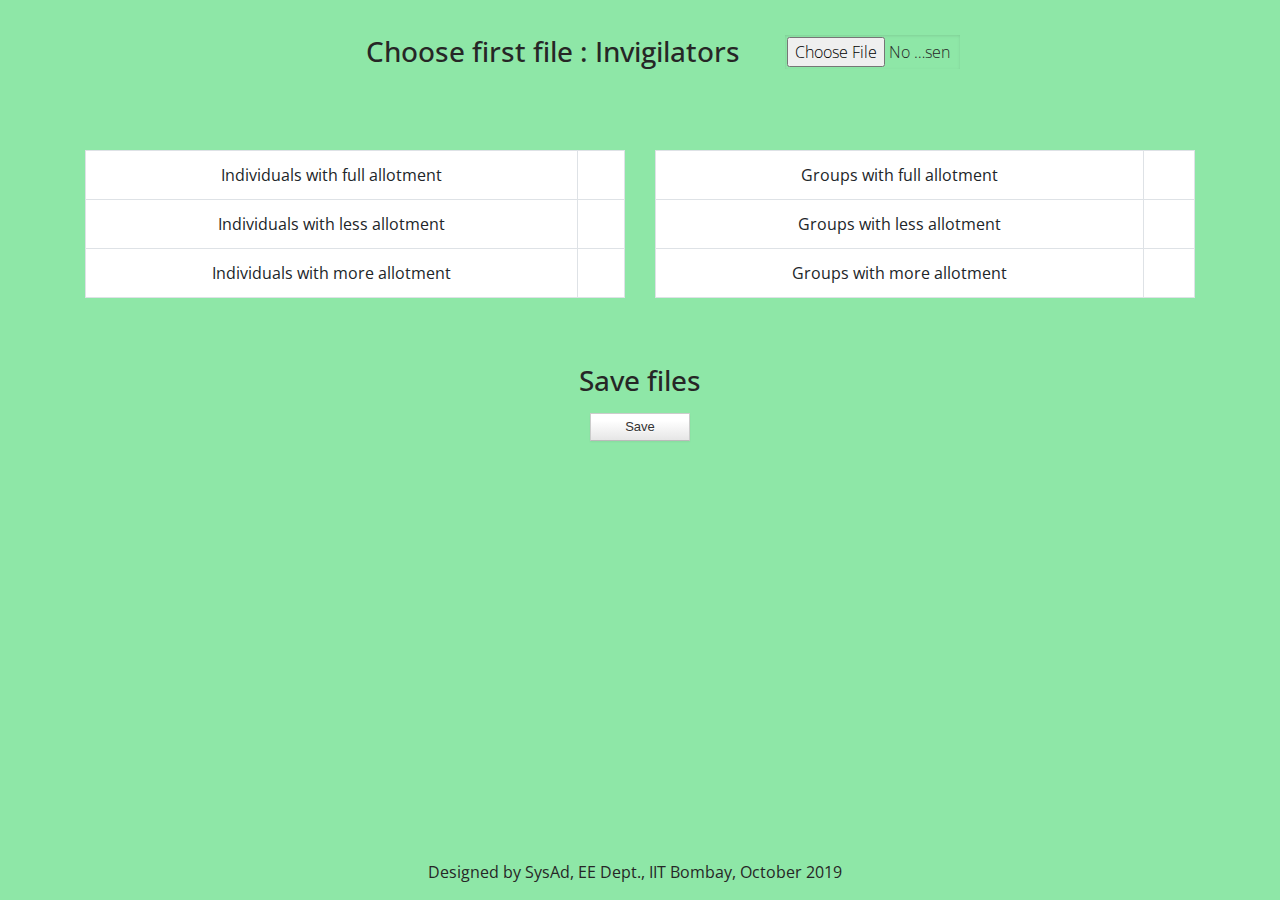
==== index.html @ 93bbd532 "moved css styling to style.css" ====
<!DOCTYPE html>
<html>

<head>
    <meta charset="utf-8">
    <meta name="viewport" content="width=device-width, initial-scale=1.0, shrink-to-fit=no">
    <title>slot-preference-matching</title>
    <link rel="stylesheet" href="assets/bootstrap/css/bootstrap.min.css">
    <link rel="stylesheet" type="text/css" href="style.css" />
    <link href='http://fonts.googleapis.com/css?family=Open+Sans:300,600,400' rel='stylesheet' type='text/css'>
    <link rel="stylesheet" type="text/css" href="./jsgrid/css/jsgrid.css" />
    <link rel="stylesheet" type="text/css" href="./jsgrid/css/theme.css" />

    <link rel="stylesheet" href="./assets/custom-theme/jquery-ui-1.10.0.custom.css">
    <script src="http://code.jquery.com/jquery-1.10.2.js"></script>
    <script src="./assets/js/jquery-ui-1.9.2.custom.min.js"></script>
    <script src="http://ajax.aspnetcdn.com/ajax/jquery.validate/1.9/jquery.validate.min.js"></script>

    <!-- scripts for jsgrid  -->
    <script src="./jsgrid/src/jsgrid.core.js"></script>
    <script src="./jsgrid/src/jsgrid.load-indicator.js"></script>
    <script src="./jsgrid/src/jsgrid.load-strategies.js"></script>
    <script src="./jsgrid/src/jsgrid.sort-strategies.js"></script>
    <script src="./jsgrid/src/jsgrid.field.js"></script>

    <script src="./jsgrid/src/fields/jsgrid.field.text.js"></script>
    <script src="./jsgrid/src/fields/jsgrid.field.number.js"></script>
    <script src="./jsgrid/src/fields/jsgrid.field.select.js"></script>
    <script src="./jsgrid/src/fields/jsgrid.field.checkbox.js"></script>
    <script src="./jsgrid/src/fields/jsgrid.field.control.js"></script>

    <!-- script for csv importing -->
    <script src="./assets/js/ucsv-1.2.0.min.js"></script>

    <!-- this script is everything ! -->
    <script src="./script.js"></script>

</head>

<body style="background-color: rgb(142, 231, 167);">
    <div class="container">
        <div class="row" style="margin-top: 15px;">
            <div class="col" id="individuals_file_input">
                <div class="form-group" style="width: 50vw;display: inline-block;">
                    <label class="control-label">
                        <h3>Choose first file : Invigilators </h3>
                    </label> <input id="file-preferences" type="file"></div>
            </div>
            <div class="col" id="groups_file_input" style="display: none">
                <div class="col">
                    <div class="form-group" style="width: 50vw;display: inline-block;">
                        <label class="control-label">
                            <h3>Choose second file : exam slots </h3>
                        </label><input id="file-slots" type="file"></div>
                </div>
            </div>
        </div>
        <div class="row" style="margin-top: 15px;">
            <div class="col-md-6">
                <div id="jsgrid-preference" style="background-color: #ffffff;max-height:65vh;"></div>
                <!-- Preference Dialog box -->
                <div id="detailsDialogPref">
                    <form id="detailsFormPref" class="form">
                        <div class="form-group row">
                            <label for="name">Name : </label>
                            <p id="namePref"></p>
                        </div>
                        <div id="preference">
                            <p><strong>Preferences :</strong></p>
                            <div class="form-group">
                                <label for="choice1" value="choice1"></label>
                                <input id="choice1" name="choice1" type="checkbox" />
                            </div>
                        </div>
                        <div class="form-group">
                            <button class="ui-button ui-widget ui-corner-all ui-button-text-only" type="submit"
                                id="save">Save</button>
                        </div>
                    </form>
                </div>
            </div>

            <div class="col">
                <div id="jsgrid-slots" style="background-color: #ffffff;max-height:65vh;"></div>
                <!-- Slots Dialog box -->
                <div id="detailsDialogSlot">
                    <form id="detailsFormSlot" class="form">
                        <div class="form-group row">
                            <label for="name">Name : </label>
                            <p id="nameSlot"></p>
                        </div>
                        <div id="slot" class="form-group">
                            <p><strong>Individuals who preferred this :</strong></p>
                            <div class="form-group">
                            </div>
                        </div>
                        <div class="form-group">
                            <button class="ui-button ui-widget" type="submit" id="save">Save</button>
                        </div>
                    </form>
                </div>
            </div>
        </div>
        <div class="row" style="margin-top: 15px;">
            <div class="col-md-6" style="margin-top:25px">
                <table class="table table-bordered bg-white">
                    <tbody>
                        <tr>
                            <td>Individuals with full allotment</td>
                            <td id="ind_cnt_eq"></td>
                        </tr>
                        <tr>
                            <td>Individuals with less allotment</td>
                            <td id="ind_cnt_less"></td>
                        </tr>
                        <tr>
                            <td>Individuals with more allotment</td>
                            <td id="ind_cnt_exceed"></td>
                        </tr>
                    </tbody>
                </table>
            </div>

            <div class="col-md-6" style="margin-top:25px">
                <table class="table table-bordered bg-white">
                    <tbody>
                        <tr>
                            <td>Groups with full allotment</td>
                            <td id="grp_cnt_eq"></td>
                        </tr>
                        <tr>
                            <td>Groups with less allotment</td>
                            <td id="grp_cnt_less"></td>
                        </tr>
                        <tr>
                            <td>Groups with more allotment</td>
                            <td id="grp_cnt_exceed"></td>
                        </tr>
                    </tbody>
                </table>
            </div>
        </div>
        <div class="row" style="margin-top: 15px;">
            <div class="col" style="margin-top:25px">
                <div class="form-group" style="text-align: center;"><label class="control-label">
                        <h3>Save files</h3>
                    </label> <button id="saveFiles" class="ui-button ui-widget">Save</button></div>
            </div>
        </div>
    </div>
    <div class="row page-footer">
        <div class="col text-center py-3"> Designed by SysAd, EE Dept., IIT Bombay, October 2019
        </div>
    </div>
    <!-- <script src="assets/js/jquery.min.js"></script> -->
    <script src="assets/bootstrap/js/bootstrap.min.js"></script>
</body>

</html>
---- style.css ----
* {
    margin: 0;
    padding: 0;
    box-sizing: border-box;
}

.ui-widget *, .ui-widget input, .ui-widget select, .ui-widget button {
    font-family: 'Helvetica Neue Light', 'Open Sans', Helvetica;
    font-size: 16px;
}

.form-group input, .form-group select {
    width: 175px;
    float: right;
}

.form-group {
    margin: 30px 0;
}

.form-group:first-child {
    margin-top: 10px;
}

.form-group:last-child {
    margin-bottom: 10px;
}

.form-group button {
    display: block;
    width: 100px;
    margin: 0 auto;
}

input.error, select.error {
    border: 1px solid #ff9999;
    background: #ffeeee;
}

label.error {
    float: right;
    margin-left: 100px;
    font-size: .8em;
    color: #ff6666;
}

.jsgrid-grid-body {
    height: 100% !important;
}

.jsgrid-row, .jsgrid-alt-row {
    cursor: pointer;
}

.row {
    text-align: center;
}

#individuals_file_input, #groups_file_input {
    display: inline-block;
    width: 50
}

html {
    height: 100%;
    overflow: hidden;
}

body, form {
    height: 100%;
    padding: 10px;
    color: #262626;
    font-family: 'Helvetica Neue Light', 'Open Sans', Helvetica;
    font-size: 16px;
    overflow: hidden;
}

h1 {
    margin: 0 0 8px 0;
    font-size: 24px;
    font-family: 'Helvetica Neue Light', 'Open Sans', Helvetica;
    font-weight: 300;
}

h2 {
    margin: 16px 0 8px 0;
    font-size: 18px;
    font-family: 'Helvetica Neue Light', 'Open Sans', Helvetica;
    font-weight: 300;
}

ul {
    list-style: none;
}

a {
    color: #2ba6cb;
    text-decoration: none;
}

a:hover {
    text-decoration: underline;
    color: #258faf;
}

input, button, select {
    font-family: 'Helvetica Neue Light', 'Open Sans', Helvetica;
    font-weight: 300;
    font-size: 16px;
    padding: 2px;
}

.navigation {
    width: 200px;
    position: absolute;
    top: 0;
    bottom: 0;
    left: 0;
    padding: 10px;
    border-right: 1px solid #e9e9e9;
}

.navigation li {
    margin: 10px 0;
}

.demo-frame {
    position: absolute;
    top: 0;
    right: 0;
    bottom: 0;
    left: 200px;
}

iframe[name='demo'] {
    display: block;
    width: 100%;
    height: 100%;
    border: none;
}

.page-footer {
    position: absolute;
    bottom: 0;
    width: 100vw;
}

.container {
    height: calc(100vh - 100px);
}

.exceed_cap {
    font-weight: bold;
    color: red;
}

.within_cap {
    font-weight: bold;
    color: green;
}

.full_cap {
    font-weight: bold;
    color: blue;
}
---- jsgrid/css/jsgrid.css ----
﻿.jsgrid {
    position: relative;
    overflow: hidden;
    font-size: 1em;
}

.jsgrid, .jsgrid *, .jsgrid *:before, .jsgrid *:after {
    box-sizing: border-box;
}

.jsgrid input,
.jsgrid textarea,
.jsgrid select {
    font-size: 1em;
}

.jsgrid-grid-header {
    overflow-x: hidden;
    overflow-y: scroll;
    -webkit-user-select: none;
    -khtml-user-select: none;
    -moz-user-select: none;
    -ms-user-select: none;
    -o-user-select: none;
    user-select: none;
}

.jsgrid-grid-body {
    overflow-x: auto;
    overflow-y: scroll;
    -webkit-overflow-scrolling: touch;
}

.jsgrid-table {
    width: 100%;
    table-layout: fixed;
    border-collapse: collapse;
    border-spacing: 0;
}

.jsgrid-cell {
    padding: 0.5em 0.5em;
}

.jsgrid-cell,
.jsgrid-header-cell {
    box-sizing: border-box;
}

.jsgrid-align-left {
    text-align: left;
}

.jsgrid-align-center,
.jsgrid-align-center input,
.jsgrid-align-center textarea,
.jsgrid-align-center select {
    text-align: center;
}

.jsgrid-align-right,
.jsgrid-align-right input,
.jsgrid-align-right textarea,
.jsgrid-align-right select {
    text-align: right;
}

.jsgrid-header-cell {
    padding: .5em .5em;
}

.jsgrid-filter-row input,
.jsgrid-filter-row textarea,
.jsgrid-filter-row select,
.jsgrid-edit-row input,
.jsgrid-edit-row textarea,
.jsgrid-edit-row select,
.jsgrid-insert-row input,
.jsgrid-insert-row textarea,
.jsgrid-insert-row select {
    width: 100%;
    padding: .3em .5em;
}

.jsgrid-filter-row input[type='checkbox'],
.jsgrid-edit-row input[type='checkbox'],
.jsgrid-insert-row input[type='checkbox'] {
    width: auto;
}


.jsgrid-selected-row .jsgrid-cell {
    cursor: pointer;
}

.jsgrid-nodata-row .jsgrid-cell {
    padding: .5em 0;
    text-align: center;
}

.jsgrid-header-sort {
    cursor: pointer;
}

.jsgrid-pager {
    padding: .5em 0;
}

.jsgrid-pager-nav-button {
    padding: .2em .6em;
}

.jsgrid-pager-nav-inactive-button {
    display: none;
    pointer-events: none;
}

.jsgrid-pager-page {
    padding: .2em .6em;
}
---- jsgrid/css/theme.css ----
.jsgrid-grid-header,
.jsgrid-grid-body,
.jsgrid-header-row > .jsgrid-header-cell,
.jsgrid-filter-row > .jsgrid-cell,
.jsgrid-insert-row > .jsgrid-cell,
.jsgrid-edit-row > .jsgrid-cell {
    border: 1px solid #e9e9e9;
}

.jsgrid-header-row > .jsgrid-header-cell {
    border-top: 0;
}

.jsgrid-header-row > .jsgrid-header-cell,
.jsgrid-filter-row > .jsgrid-cell,
.jsgrid-insert-row > .jsgrid-cell {
    border-bottom: 0;
}

.jsgrid-header-row > .jsgrid-header-cell:first-child,
.jsgrid-filter-row > .jsgrid-cell:first-child,
.jsgrid-insert-row > .jsgrid-cell:first-child {
    border-left: none;
}

.jsgrid-header-row > .jsgrid-header-cell:last-child,
.jsgrid-filter-row > .jsgrid-cell:last-child,
.jsgrid-insert-row > .jsgrid-cell:last-child {
    border-right: none;
}

.jsgrid-header-row .jsgrid-align-right,
.jsgrid-header-row .jsgrid-align-left {
    text-align: center;
}

.jsgrid-grid-header {
    background: #f9f9f9;
}

.jsgrid-header-scrollbar {
    scrollbar-arrow-color: #f1f1f1;
    scrollbar-base-color: #f1f1f1;
    scrollbar-3dlight-color: #f1f1f1;
    scrollbar-highlight-color: #f1f1f1;
    scrollbar-track-color: #f1f1f1;
    scrollbar-shadow-color: #f1f1f1;
    scrollbar-dark-shadow-color: #f1f1f1;
}

.jsgrid-header-scrollbar::-webkit-scrollbar {
    visibility: hidden;
}

.jsgrid-header-scrollbar::-webkit-scrollbar-track {
    background: #f1f1f1;
}

.jsgrid-header-sortable:hover {
    cursor: pointer;
    background: #fcfcfc;
}

.jsgrid-header-row .jsgrid-header-sort {
    background: #c4e2ff;
}

.jsgrid-header-sort:before {
    content: " ";
    display: block;
    float: left;
    width: 0;
    height: 0;
    border-style: solid;
}

.jsgrid-header-sort-asc:before {
    border-width: 0 5px 5px 5px;
    border-color: transparent transparent #009a67 transparent;
}

.jsgrid-header-sort-desc:before {
    border-width: 5px 5px 0 5px;
    border-color: #009a67 transparent transparent transparent;
}

.jsgrid-grid-body {
    border-top: none;
}

.jsgrid-cell {
    border: #f3f3f3 1px solid;
}

.jsgrid-grid-body .jsgrid-row:first-child .jsgrid-cell,
.jsgrid-grid-body .jsgrid-alt-row:first-child .jsgrid-cell {
    border-top: none;
}

.jsgrid-grid-body .jsgrid-cell:first-child {
    border-left: none;
}

.jsgrid-grid-body .jsgrid-cell:last-child {
    border-right: none;
}

.jsgrid-row > .jsgrid-cell {
    background: #fff;
}

.jsgrid-alt-row > .jsgrid-cell {
    background: #fcfcfc;
}

.jsgrid-header-row > .jsgrid-header-cell {
    background: #f9f9f9;
}

.jsgrid-filter-row > .jsgrid-cell {
    background: #fcfcfc;
}

.jsgrid-insert-row > .jsgrid-cell {
    background: #e3ffe5;
}

.jsgrid-edit-row > .jsgrid-cell {
    background: #fdffe3;
}

.jsgrid-selected-row > .jsgrid-cell {
    background: #c4e2ff;
    border-color: #c4e2ff;
}

.jsgrid-nodata-row > .jsgrid-cell {
    background: #fff;
}

.jsgrid-invalid input,
.jsgrid-invalid select,
.jsgrid-invalid textarea {
    background: #ffe3e5;
    border: 1px solid #ff808a;
}

.jsgrid-pager-current-page {
    font-weight: bold;
}

.jsgrid-pager-nav-inactive-button a {
    color: #d3d3d3;
}

.jsgrid-button + .jsgrid-button {
    margin-left: 5px;
}

.jsgrid-button:hover {
    opacity: .5;
    transition: opacity 200ms linear;
}

.jsgrid .jsgrid-button {
    width: 16px;
    height: 16px;
    border: none;
    cursor: pointer;
    background-image: url(icons.png);
    background-repeat: no-repeat;
    background-color: transparent;
}

@media only screen and (-webkit-min-device-pixel-ratio: 2), only screen and (min-device-pixel-ratio: 2) {
    .jsgrid .jsgrid-button {
        background-image: url(icons-2x.png);
        background-size: 24px 352px;
    }
}

.jsgrid .jsgrid-mode-button {
    width: 24px;
    height: 24px;
}

.jsgrid-mode-on-button {
    opacity: .5;
}

.jsgrid-cancel-edit-button { background-position: 0 0; width: 16px; height: 16px; }
.jsgrid-clear-filter-button { background-position: 0 -40px; width: 16px; height: 16px; }
.jsgrid-delete-button { background-position: 0 -80px; width: 16px; height: 16px; }
.jsgrid-edit-button { background-position: 0 -120px; width: 16px; height: 16px; }
.jsgrid-insert-mode-button { background-position: 0 -160px; width: 24px; height: 24px; }
.jsgrid-insert-button { background-position: 0 -208px; width: 16px; height: 16px; }
.jsgrid-search-mode-button { background-position: 0 -248px; width: 24px; height: 24px; }
.jsgrid-search-button { background-position: 0 -296px; width: 16px; height: 16px; }
.jsgrid-update-button { background-position: 0 -336px; width: 16px; height: 16px; }


.jsgrid-load-shader {
    background: #ddd;
    opacity: .5;
    filter: alpha(opacity=50);
}

.jsgrid-load-panel {
    width: 15em;
    height: 5em;
    background: #fff;
    border: 1px solid #e9e9e9;
    padding-top: 3em;
    text-align: center;
}

.jsgrid-load-panel:before {
    content: ' ';
    position: absolute;
    top: .5em;
    left: 50%;
    margin-left: -1em;
    width: 2em;
    height: 2em;
    border: 2px solid #009a67;
    border-right-color: transparent;
    border-radius: 50%;
    -webkit-animation: indicator 1s linear infinite;
    animation: indicator 1s linear infinite;
}

@-webkit-keyframes indicator
{
    from { -webkit-transform: rotate(0deg); }
    50%  { -webkit-transform: rotate(180deg); }
    to   { -webkit-transform: rotate(360deg); }
}

@keyframes indicator
{
    from { transform: rotate(0deg); }
    50%  { transform: rotate(180deg); }
    to   { transform: rotate(360deg); }
}

/* old IE */
.jsgrid-load-panel {
    padding-top: 1.5em\9;
}
.jsgrid-load-panel:before {
    display: none\9;
}
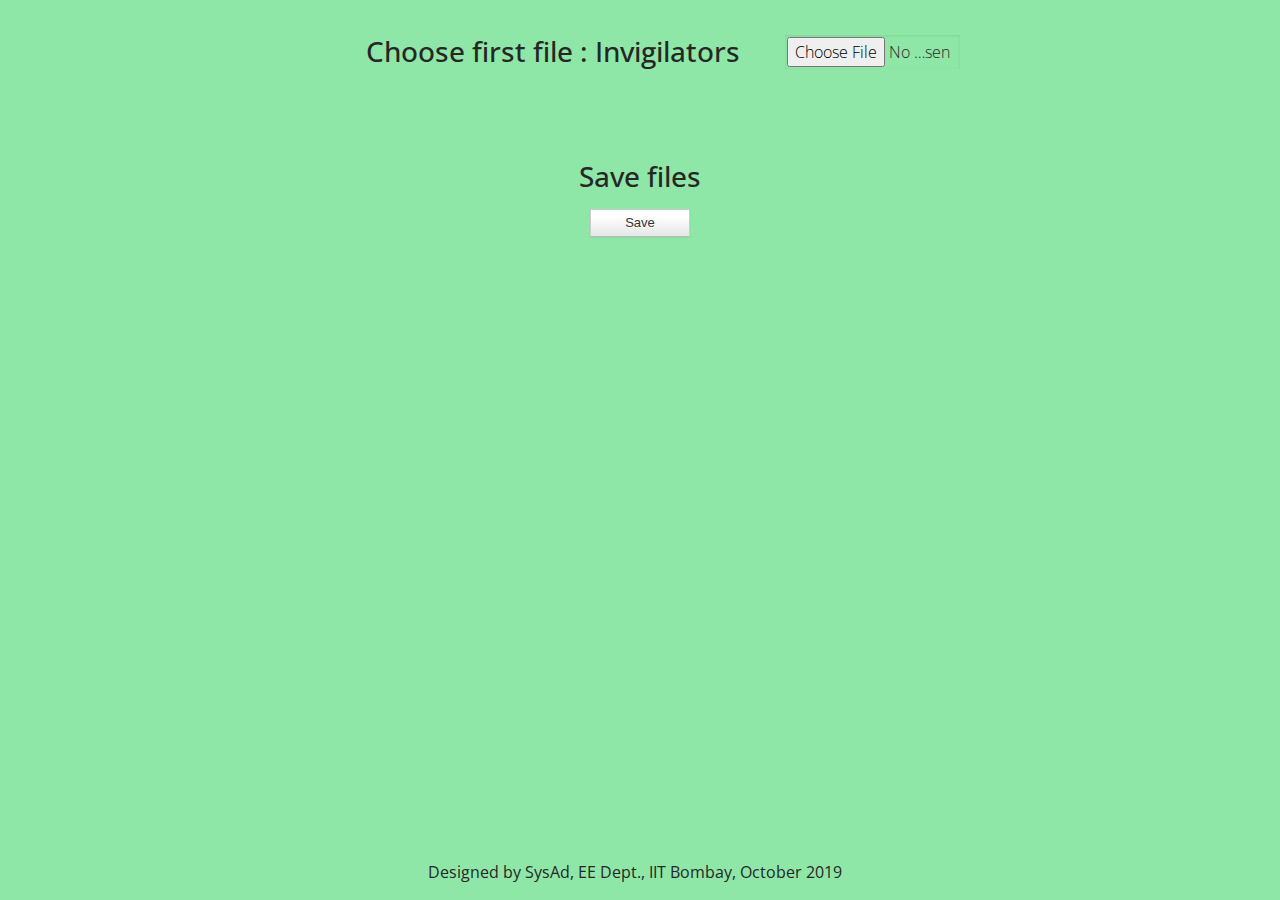
==== commit 019fcc97: "show count stats only after loading both input files" ====
--- a/index.html
+++ b/index.html
@@ -101,7 +101,7 @@
                 </div>
             </div>
         </div>
-        <div class="row" style="margin-top: 15px;">
+        <div class="row" id="count_stats" style="margin-top: 15px;display:none;">
             <div class="col-md-6" style="margin-top:25px">
                 <table class="table table-bordered bg-white">
                     <tbody>
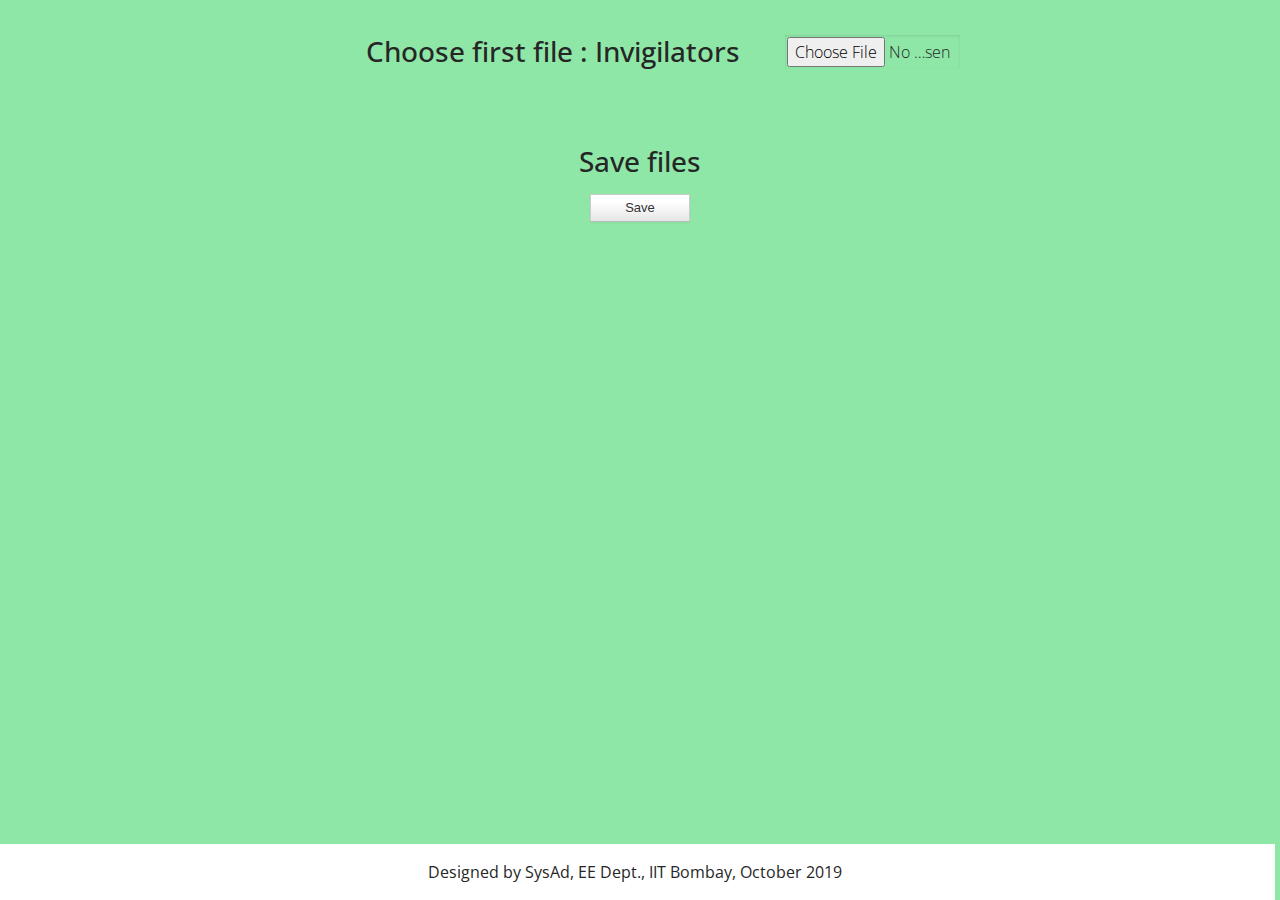
==== commit abda5289: "single row layout" ====
--- a/index.html
+++ b/index.html
@@ -38,7 +38,7 @@
 </head>
 
 <body style="background-color: rgb(142, 231, 167);">
-    <div class="container">
+    <div class="container-fluid">
         <div class="row" style="margin-top: 15px;">
             <div class="col" id="individuals_file_input">
                 <div class="form-group" style="width: 50vw;display: inline-block;">
@@ -55,8 +55,26 @@
                 </div>
             </div>
         </div>
-        <div class="row" style="margin-top: 15px;">
-            <div class="col-md-6">
+        <div class="row">
+                <div class="col-md-2 count_stats" style="margin-top:25px;display:none">
+                        <table class="table table-bordered bg-white">
+                            <tbody>
+                                <tr>
+                                    <td>Individuals with full allotment</td>
+                                    <td id="ind_cnt_eq"></td>
+                                </tr>
+                                <tr>
+                                    <td>Individuals with less allotment</td>
+                                    <td id="ind_cnt_less"></td>
+                                </tr>
+                                <tr>
+                                    <td>Individuals with more allotment</td>
+                                    <td id="ind_cnt_exceed"></td>
+                                </tr>
+                            </tbody>
+                        </table>
+                    </div>
+            <div class="col-md-4">
                 <div id="jsgrid-preference" style="background-color: #ffffff;max-height:65vh;"></div>
                 <!-- Preference Dialog box -->
                 <div id="detailsDialogPref">
@@ -72,6 +90,13 @@
                                 <input id="choice1" name="choice1" type="checkbox" />
                             </div>
                         </div>
+                        <div id="custom_pref_ind">
+                            <p><strong>Enter custom input :</strong></p>
+                            <div class="form-group">
+                                <input id="custom_input_pref" name="custom_input_pref" type="text" />
+                                <input id="custom_check_pref" name="custom_check_pref" type="checkbox" />
+                            </div>
+                        </div>
                         <div class="form-group">
                             <button class="ui-button ui-widget ui-corner-all ui-button-text-only" type="submit"
                                 id="save">Save</button>
@@ -80,7 +105,7 @@
                 </div>
             </div>
 
-            <div class="col">
+            <div class="col-md-4">
                 <div id="jsgrid-slots" style="background-color: #ffffff;max-height:65vh;"></div>
                 <!-- Slots Dialog box -->
                 <div id="detailsDialogSlot">
@@ -94,51 +119,39 @@
                             <div class="form-group">
                             </div>
                         </div>
+                        <div id="custom_pref_slot">
+                            <p><strong>Enter custom input :</strong></p>
+                            <div class="form-group">
+                                <input id="custom_input_slot" name="custom_input_slot" type="text" />
+                                <input id="custom_check_slot" name="custom_check_slot" type="checkbox" />
+                            </div>
+                        </div>
                         <div class="form-group">
                             <button class="ui-button ui-widget" type="submit" id="save">Save</button>
                         </div>
                     </form>
                 </div>
             </div>
+            <div class="col-md-2 count_stats" style="margin-top:25px;display:none">
+                    <table class="table table-bordered bg-white">
+                        <tbody>
+                            <tr>
+                                <td>Groups with full allotment</td>
+                                <td id="grp_cnt_eq"></td>
+                            </tr>
+                            <tr>
+                                <td>Groups with less allotment</td>
+                                <td id="grp_cnt_less"></td>
+                            </tr>
+                            <tr>
+                                <td>Groups with more allotment</td>
+                                <td id="grp_cnt_exceed"></td>
+                            </tr>
+                        </tbody>
+                    </table>
+                </div>
         </div>
-        <div class="row" id="count_stats" style="margin-top: 15px;display:none;">
-            <div class="col-md-6" style="margin-top:25px">
-                <table class="table table-bordered bg-white">
-                    <tbody>
-                        <tr>
-                            <td>Individuals with full allotment</td>
-                            <td id="ind_cnt_eq"></td>
-                        </tr>
-                        <tr>
-                            <td>Individuals with less allotment</td>
-                            <td id="ind_cnt_less"></td>
-                        </tr>
-                        <tr>
-                            <td>Individuals with more allotment</td>
-                            <td id="ind_cnt_exceed"></td>
-                        </tr>
-                    </tbody>
-                </table>
-            </div>
-
-            <div class="col-md-6" style="margin-top:25px">
-                <table class="table table-bordered bg-white">
-                    <tbody>
-                        <tr>
-                            <td>Groups with full allotment</td>
-                            <td id="grp_cnt_eq"></td>
-                        </tr>
-                        <tr>
-                            <td>Groups with less allotment</td>
-                            <td id="grp_cnt_less"></td>
-                        </tr>
-                        <tr>
-                            <td>Groups with more allotment</td>
-                            <td id="grp_cnt_exceed"></td>
-                        </tr>
-                    </tbody>
-                </table>
-            </div>
+            
         </div>
         <div class="row" style="margin-top: 15px;">
             <div class="col" style="margin-top:25px">
@@ -147,8 +160,14 @@
                     </label> <button id="saveFiles" class="ui-button ui-widget">Save</button></div>
             </div>
         </div>
+
+        <!-- <div class="row" style="margin-top: 15px;">
+            <div class="col" style="margin-top:5px">
+                Format of input CSV file : SrNum, Full-Name, Unique-id, capacity, allocated, choices
+            </div>
+        </div> -->
     </div>
-    <div class="row page-footer">
+    <div class="row page-footer bg-white">
         <div class="col text-center py-3"> Designed by SysAd, EE Dept., IIT Bombay, October 2019
         </div>
     </div>
--- a/style.css
+++ b/style.css
@@ -162,4 +162,17 @@
 .full_cap {
     font-weight: bold;
     color: blue;
+}
+
+#custom_input_pref,#custom_input_slot {
+    width: 150px;
+    float: left;
+}
+
+input[type=checkbox] {
+    margin-top: 6px;
+}
+
+#custom_pref,#custom_slot {
+    margin-top: 20px;
 }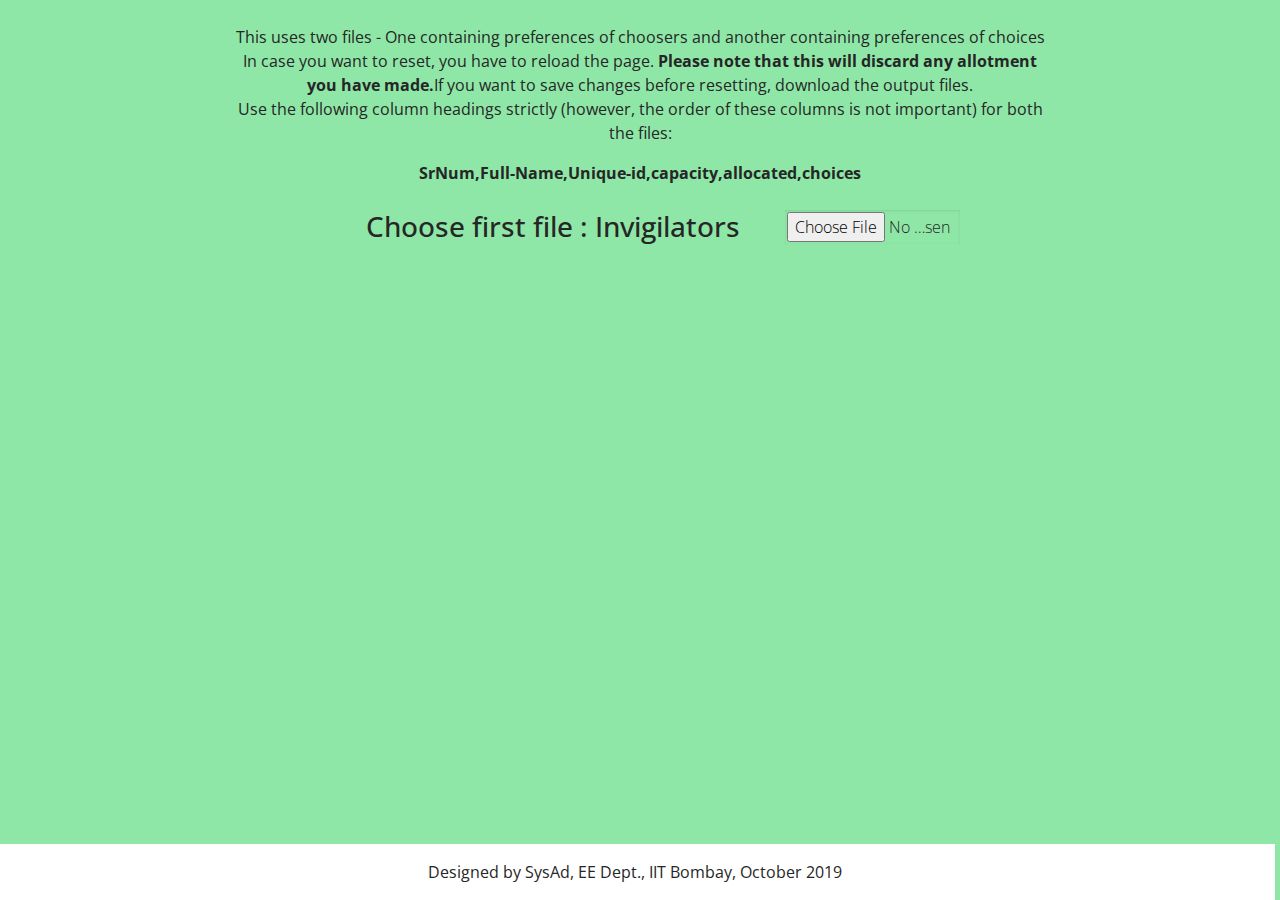
==== commit 6140e85f: "added detailed instructions" ====
--- a/index.html
+++ b/index.html
@@ -40,6 +40,21 @@
 <body style="background-color: rgb(142, 231, 167);">
     <div class="container-fluid">
         <div class="row" style="margin-top: 15px;">
+            <div class="offset-md-2 col-md-8" id="instructions">
+                <ul>
+                    <li>This uses two files - One containing preferences of choosers and another containing preferences
+                        of choices</li>
+                    <li>In case you want to reset, you have to reload the page. <b>Please note that this will discard
+                            any allotment you have made.</b>If you want to save changes before resetting, download the
+                        output files.</li>
+                    <li>Use the following column headings strictly (however, the order of these columns is not
+                        important) for both the files:</li>
+                </ul>
+                <div class="offset-md-2 col-md-8"> <b>SrNum,Full-Name,Unique-id,capacity,allocated,choices</b>
+                </div>
+            </div>
+        </div>
+        <div class="row" style="margin-top: 15px;">
             <div class="col" id="individuals_file_input">
                 <div class="form-group" style="width: 50vw;display: inline-block;">
                     <label class="control-label">
@@ -56,24 +71,24 @@
             </div>
         </div>
         <div class="row">
-                <div class="col-md-2 count_stats" style="margin-top:25px;display:none">
-                        <table class="table table-bordered bg-white">
-                            <tbody>
-                                <tr>
-                                    <td>Individuals with full allotment</td>
-                                    <td id="ind_cnt_eq"></td>
-                                </tr>
-                                <tr>
-                                    <td>Individuals with less allotment</td>
-                                    <td id="ind_cnt_less"></td>
-                                </tr>
-                                <tr>
-                                    <td>Individuals with more allotment</td>
-                                    <td id="ind_cnt_exceed"></td>
-                                </tr>
-                            </tbody>
-                        </table>
-                    </div>
+            <div class="col-md-2 count_stats" style="margin-top:25px;display:none">
+                <table class="table table-bordered bg-white">
+                    <tbody>
+                        <tr>
+                            <td>Individuals with full allotment</td>
+                            <td id="ind_cnt_eq"></td>
+                        </tr>
+                        <tr>
+                            <td>Individuals with less allotment</td>
+                            <td id="ind_cnt_less"></td>
+                        </tr>
+                        <tr>
+                            <td>Individuals with more allotment</td>
+                            <td id="ind_cnt_exceed"></td>
+                        </tr>
+                    </tbody>
+                </table>
+            </div>
             <div class="col-md-4">
                 <div id="jsgrid-preference" style="background-color: #ffffff;max-height:65vh;"></div>
                 <!-- Preference Dialog box -->
@@ -133,35 +148,35 @@
                 </div>
             </div>
             <div class="col-md-2 count_stats" style="margin-top:25px;display:none">
-                    <table class="table table-bordered bg-white">
-                        <tbody>
-                            <tr>
-                                <td>Groups with full allotment</td>
-                                <td id="grp_cnt_eq"></td>
-                            </tr>
-                            <tr>
-                                <td>Groups with less allotment</td>
-                                <td id="grp_cnt_less"></td>
-                            </tr>
-                            <tr>
-                                <td>Groups with more allotment</td>
-                                <td id="grp_cnt_exceed"></td>
-                            </tr>
-                        </tbody>
-                    </table>
-                </div>
-        </div>
-            
-        </div>
-        <div class="row" style="margin-top: 15px;">
-            <div class="col" style="margin-top:25px">
-                <div class="form-group" style="text-align: center;"><label class="control-label">
-                        <h3>Save files</h3>
-                    </label> <button id="saveFiles" class="ui-button ui-widget">Save</button></div>
+                <table class="table table-bordered bg-white">
+                    <tbody>
+                        <tr>
+                            <td>Groups with full allotment</td>
+                            <td id="grp_cnt_eq"></td>
+                        </tr>
+                        <tr>
+                            <td>Groups with less allotment</td>
+                            <td id="grp_cnt_less"></td>
+                        </tr>
+                        <tr>
+                            <td>Groups with more allotment</td>
+                            <td id="grp_cnt_exceed"></td>
+                        </tr>
+                    </tbody>
+                </table>
             </div>
         </div>
 
-        <!-- <div class="row" style="margin-top: 15px;">
+    </div>
+    <div class="row" style="margin-top: 15px;">
+        <div class="col" style="margin-top:2.8vh;display:none;" id="save_files">
+            <div class="form-group" style="text-align: center;"><label class="control-label">
+                    <h3>Save files</h3>
+                </label> <button id="saveFiles" class="ui-button ui-widget">Save</button></div>
+        </div>
+    </div>
+
+    <!-- <div class="row" style="margin-top: 15px;">
             <div class="col" style="margin-top:5px">
                 Format of input CSV file : SrNum, Full-Name, Unique-id, capacity, allocated, choices
             </div>
--- a/style.css
+++ b/style.css
@@ -7,6 +7,11 @@
 .ui-widget *, .ui-widget input, .ui-widget select, .ui-widget button {
     font-family: 'Helvetica Neue Light', 'Open Sans', Helvetica;
     font-size: 16px;
+}
+
+.ui-dialog {
+    max-height: 70vh;
+    overflow: scroll!important;
 }
 
 .form-group input, .form-group select {
@@ -44,8 +49,13 @@
     color: #ff6666;
 }
 
+.jsgrid-preference, .jsgrid-slots {
+    height: 100%;
+    width: 100%;
+}
+
 .jsgrid-grid-body {
-    height: 100% !important;
+    height: 500px;
 }
 
 .jsgrid-row, .jsgrid-alt-row {
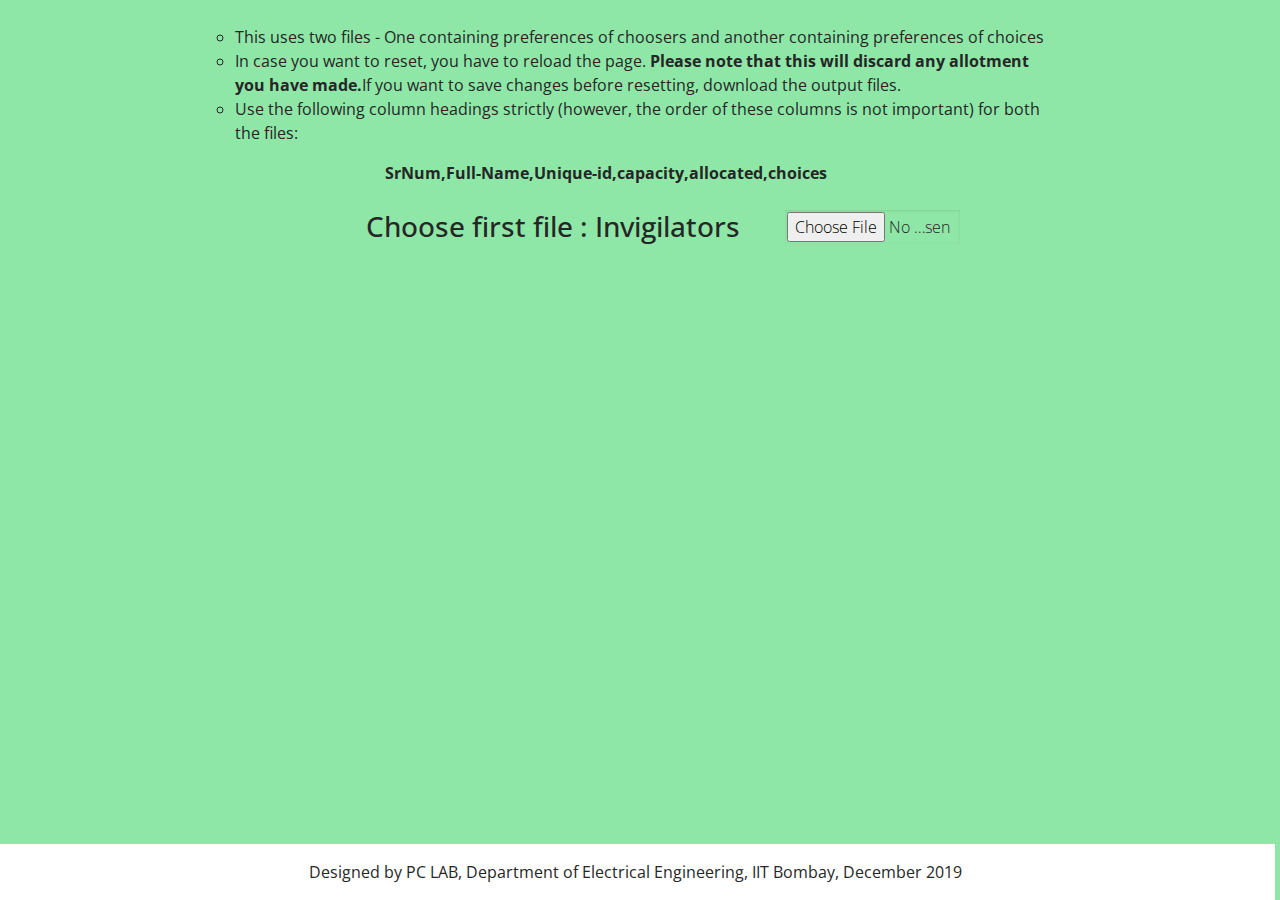
==== commit 9dc78bba: "minor changes in footer and instructions" ====
--- a/index.html
+++ b/index.html
@@ -42,13 +42,10 @@
         <div class="row" style="margin-top: 15px;">
             <div class="offset-md-2 col-md-8" id="instructions">
                 <ul>
-                    <li>This uses two files - One containing preferences of choosers and another containing preferences
-                        of choices</li>
+                    <li>This uses two files - One containing preferences of choosers and another containing preferences of choices</li>
                     <li>In case you want to reset, you have to reload the page. <b>Please note that this will discard
-                            any allotment you have made.</b>If you want to save changes before resetting, download the
-                        output files.</li>
-                    <li>Use the following column headings strictly (however, the order of these columns is not
-                        important) for both the files:</li>
+                            any allotment you have made.</b>If you want to save changes before resetting, download the output files.</li>
+                    <li>Use the following column headings strictly (however, the order of these columns is not important) for both the files:</li>
                 </ul>
                 <div class="offset-md-2 col-md-8"> <b>SrNum,Full-Name,Unique-id,capacity,allocated,choices</b>
                 </div>
@@ -113,8 +110,7 @@
                             </div>
                         </div>
                         <div class="form-group">
-                            <button class="ui-button ui-widget ui-corner-all ui-button-text-only" type="submit"
-                                id="save">Save</button>
+                            <button class="ui-button ui-widget ui-corner-all ui-button-text-only" type="submit" id="save">Save</button>
                         </div>
                     </form>
                 </div>
@@ -183,7 +179,7 @@
         </div> -->
     </div>
     <div class="row page-footer bg-white">
-        <div class="col text-center py-3"> Designed by SysAd, EE Dept., IIT Bombay, October 2019
+        <div class="col text-center py-3"> Designed by PC LAB, Department of Electrical Engineering, IIT Bombay, December 2019
         </div>
     </div>
     <!-- <script src="assets/js/jquery.min.js"></script> -->
--- a/style.css
+++ b/style.css
@@ -4,7 +4,10 @@
     box-sizing: border-box;
 }
 
-.ui-widget *, .ui-widget input, .ui-widget select, .ui-widget button {
+.ui-widget *,
+.ui-widget input,
+.ui-widget select,
+.ui-widget button {
     font-family: 'Helvetica Neue Light', 'Open Sans', Helvetica;
     font-size: 16px;
 }
@@ -14,7 +17,8 @@
     overflow: scroll!important;
 }
 
-.form-group input, .form-group select {
+.form-group input,
+.form-group select {
     width: 175px;
     float: right;
 }
@@ -37,7 +41,8 @@
     margin: 0 auto;
 }
 
-input.error, select.error {
+input.error,
+select.error {
     border: 1px solid #ff9999;
     background: #ffeeee;
 }
@@ -49,7 +54,8 @@
     color: #ff6666;
 }
 
-.jsgrid-preference, .jsgrid-slots {
+.jsgrid-preference,
+.jsgrid-slots {
     height: 100%;
     width: 100%;
 }
@@ -58,7 +64,8 @@
     height: 500px;
 }
 
-.jsgrid-row, .jsgrid-alt-row {
+.jsgrid-row,
+.jsgrid-alt-row {
     cursor: pointer;
 }
 
@@ -66,7 +73,8 @@
     text-align: center;
 }
 
-#individuals_file_input, #groups_file_input {
+#individuals_file_input,
+#groups_file_input {
     display: inline-block;
     width: 50
 }
@@ -76,7 +84,8 @@
     overflow: hidden;
 }
 
-body, form {
+body,
+form {
     height: 100%;
     padding: 10px;
     color: #262626;
@@ -100,7 +109,7 @@
 }
 
 ul {
-    list-style: none;
+    list-style: circle;
 }
 
 a {
@@ -113,7 +122,9 @@
     color: #258faf;
 }
 
-input, button, select {
+input,
+button,
+select {
     font-family: 'Helvetica Neue Light', 'Open Sans', Helvetica;
     font-weight: 300;
     font-size: 16px;
@@ -174,7 +185,8 @@
     color: blue;
 }
 
-#custom_input_pref,#custom_input_slot {
+#custom_input_pref,
+#custom_input_slot {
     width: 150px;
     float: left;
 }
@@ -183,6 +195,11 @@
     margin-top: 6px;
 }
 
-#custom_pref,#custom_slot {
+#custom_pref,
+#custom_slot {
     margin-top: 20px;
+}
+
+#instructions {
+    text-align: left;
 }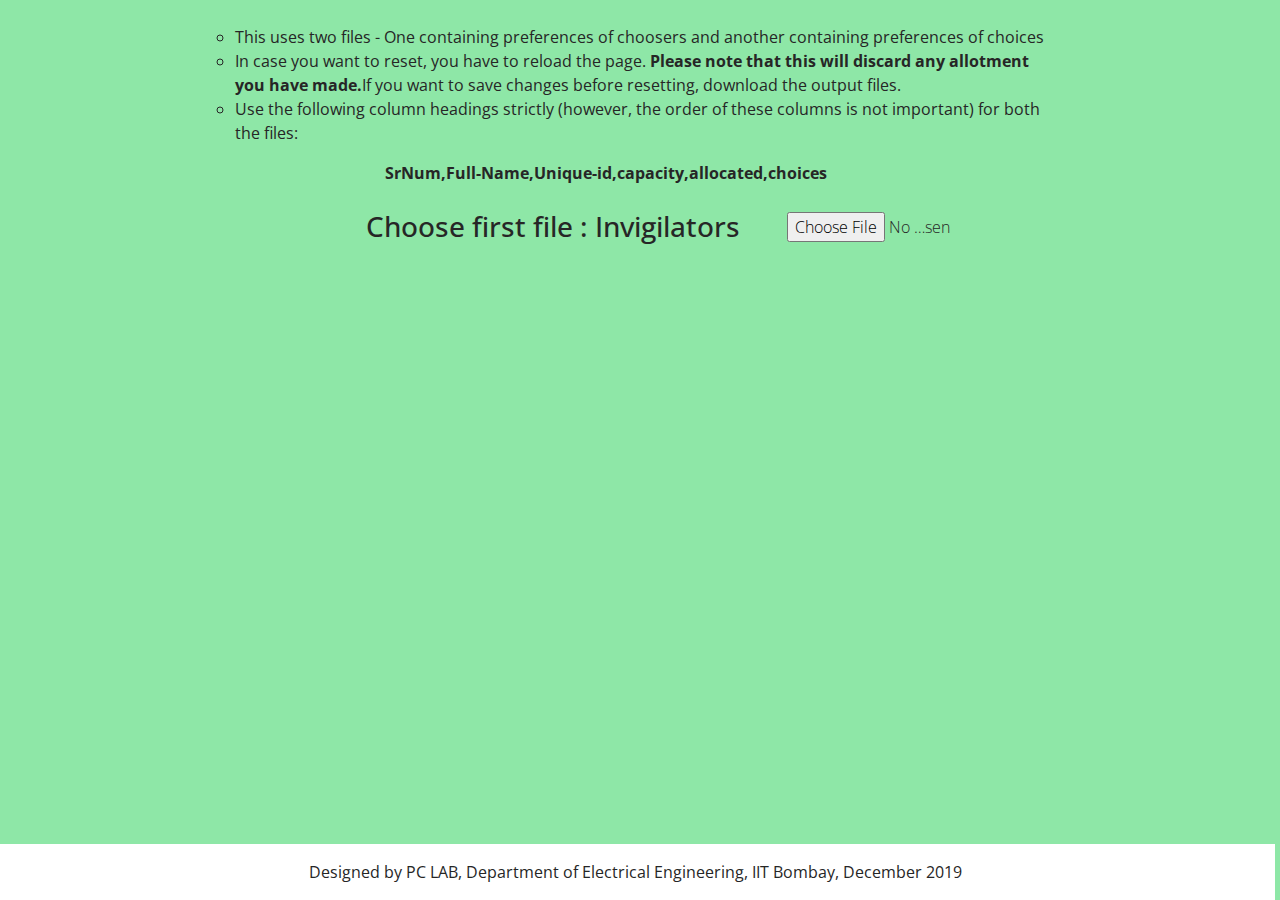
==== commit 033f07c2: "changed dialog box to bootstrap modal" ====
--- a/index.html
+++ b/index.html
@@ -1,6 +1,5 @@
 <!DOCTYPE html>
 <html>
-
 <head>
     <meta charset="utf-8">
     <meta name="viewport" content="width=device-width, initial-scale=1.0, shrink-to-fit=no">
@@ -8,44 +7,33 @@
     <link rel="stylesheet" href="assets/bootstrap/css/bootstrap.min.css">
     <link rel="stylesheet" type="text/css" href="style.css" />
     <link href='http://fonts.googleapis.com/css?family=Open+Sans:300,600,400' rel='stylesheet' type='text/css'>
-    <link rel="stylesheet" type="text/css" href="./jsgrid/css/jsgrid.css" />
-    <link rel="stylesheet" type="text/css" href="./jsgrid/css/theme.css" />
+    <link rel="stylesheet" type="text/css" href="./jsgrid/dist/jsgrid.min.css" />
+    <link rel="stylesheet" type="text/css" href="./jsgrid/dist/jsgrid-theme.min.css" />
+    <link rel="stylesheet" href="./assets/custom-theme/jquery-ui.min.css">
+    <script src="assets/js/jquery-1.10.2.min.js"></script>
+    <script src="assets/js/jquery.validate.min.js"></script>
+    <script src="assets/js/jquery-ui.min.js"></script>
+    <!-- scripts for jsgrid  -->
+    <script src="./jsgrid/dist/jsgrid.min.js"></script>
 
-    <link rel="stylesheet" href="./assets/custom-theme/jquery-ui-1.10.0.custom.css">
-    <script src="http://code.jquery.com/jquery-1.10.2.js"></script>
-    <script src="./assets/js/jquery-ui-1.9.2.custom.min.js"></script>
-    <script src="http://ajax.aspnetcdn.com/ajax/jquery.validate/1.9/jquery.validate.min.js"></script>
-
-    <!-- scripts for jsgrid  -->
-    <script src="./jsgrid/src/jsgrid.core.js"></script>
-    <script src="./jsgrid/src/jsgrid.load-indicator.js"></script>
-    <script src="./jsgrid/src/jsgrid.load-strategies.js"></script>
-    <script src="./jsgrid/src/jsgrid.sort-strategies.js"></script>
-    <script src="./jsgrid/src/jsgrid.field.js"></script>
-
-    <script src="./jsgrid/src/fields/jsgrid.field.text.js"></script>
-    <script src="./jsgrid/src/fields/jsgrid.field.number.js"></script>
-    <script src="./jsgrid/src/fields/jsgrid.field.select.js"></script>
-    <script src="./jsgrid/src/fields/jsgrid.field.checkbox.js"></script>
-    <script src="./jsgrid/src/fields/jsgrid.field.control.js"></script>
 
     <!-- script for csv importing -->
     <script src="./assets/js/ucsv-1.2.0.min.js"></script>
-
     <!-- this script is everything ! -->
-    <script src="./script.js"></script>
-
+    <script src="./script.min.js"></script>
 </head>
-
 <body style="background-color: rgb(142, 231, 167);">
     <div class="container-fluid">
         <div class="row" style="margin-top: 15px;">
             <div class="offset-md-2 col-md-8" id="instructions">
                 <ul>
-                    <li>This uses two files - One containing preferences of choosers and another containing preferences of choices</li>
+                    <li>This uses two files - One containing preferences of choosers and another containing preferences
+                        of choices</li>
                     <li>In case you want to reset, you have to reload the page. <b>Please note that this will discard
-                            any allotment you have made.</b>If you want to save changes before resetting, download the output files.</li>
-                    <li>Use the following column headings strictly (however, the order of these columns is not important) for both the files:</li>
+                            any allotment you have made.</b>If you want to save changes before resetting, download the
+                        output files.</li>
+                    <li>Use the following column headings strictly (however, the order of these columns is not
+                        important) for both the files:</li>
                 </ul>
                 <div class="offset-md-2 col-md-8"> <b>SrNum,Full-Name,Unique-id,capacity,allocated,choices</b>
                 </div>
@@ -89,58 +77,85 @@
             <div class="col-md-4">
                 <div id="jsgrid-preference" style="background-color: #ffffff;max-height:65vh;"></div>
                 <!-- Preference Dialog box -->
-                <div id="detailsDialogPref">
-                    <form id="detailsFormPref" class="form">
-                        <div class="form-group row">
-                            <label for="name">Name : </label>
-                            <p id="namePref"></p>
+                <div id="detailsDialogPref" class="modal" role="dialog">
+                    <div class="modal-dialog"
+                        style="overflow-y: scroll; max-height:85%;  margin-top: 50px; margin-bottom:50px;">
+                        <div class="modal-content">
+                            <div class="modal-header">
+                                <h3 class="modal-title">Edit preferences</h3>
+                                <button class="close" data-dismiss="modal" aria-label="Close"><span
+                                        aria-hidden="true">&times;</span></button>
+                            </div>
+                            <form id="detailsFormPref" class="form">
+                                <div class="modal-body">
+                                    <div class="form-group row">
+                                        <label for="name">Name : </label>
+                                        <p id="namePref"></p>
+                                    </div>
+                                    <div id="preference">
+                                        <p><strong>Preferences :</strong></p>
+                                        <div class="form-group">
+                                            <label for="choice1" value="choice1"></label>
+                                            <input id="choice1" name="choice1" type="checkbox" />
+                                        </div>
+                                    </div>
+                                    <div id="custom_pref_ind">
+                                        <p><strong>Enter custom input :</strong></p>
+                                        <div class="form-group">
+                                            <input id="custom_input_pref" name="custom_input_pref" type="text" />
+                                            <input id="custom_check_pref" name="custom_check_pref" type="checkbox" />
+                                        </div>
+                                    </div>
+                                </div>
+                                <div class="modal-footer">
+                                    <div class="form-group">
+                                        <button class="btn btn-outline-secondary" type="submit" id="save">Save</button>
+                                    </div>
+                                </div>
+                            </form>
                         </div>
-                        <div id="preference">
-                            <p><strong>Preferences :</strong></p>
-                            <div class="form-group">
-                                <label for="choice1" value="choice1"></label>
-                                <input id="choice1" name="choice1" type="checkbox" />
-                            </div>
-                        </div>
-                        <div id="custom_pref_ind">
-                            <p><strong>Enter custom input :</strong></p>
-                            <div class="form-group">
-                                <input id="custom_input_pref" name="custom_input_pref" type="text" />
-                                <input id="custom_check_pref" name="custom_check_pref" type="checkbox" />
-                            </div>
-                        </div>
-                        <div class="form-group">
-                            <button class="ui-button ui-widget ui-corner-all ui-button-text-only" type="submit" id="save">Save</button>
-                        </div>
-                    </form>
-                </div>
-            </div>
-
+                    </div>
+                </div>
+            </div>
             <div class="col-md-4">
                 <div id="jsgrid-slots" style="background-color: #ffffff;max-height:65vh;"></div>
                 <!-- Slots Dialog box -->
-                <div id="detailsDialogSlot">
-                    <form id="detailsFormSlot" class="form">
-                        <div class="form-group row">
-                            <label for="name">Name : </label>
-                            <p id="nameSlot"></p>
+                <div id="detailsDialogSlot" class="modal" role="dialog">
+                    <div class="modal-dialog"
+                        style="overflow-y: scroll; max-height:85%;  margin-top: 50px; margin-bottom:50px;">
+                        <div class="modal-content">
+                            <div class="modal-header">
+                                <h3 class="modal-title">Edit slots</h3>
+                                <button class="close" data-dismiss="modal" aria-label="Close"><span
+                                        aria-hidden="true">&times;</span></button>
+                            </div>
+                            <form id="detailsFormSlot" class="form">
+                                <div class="modal-body">
+                                    <div class="form-group row">
+                                        <label for="name">Name : </label>
+                                        <p id="nameSlot"></p>
+                                    </div>
+                                    <div id="slot" class="form-group">
+                                        <p><strong>Individuals who preferred this :</strong></p>
+                                        <div class="form-group">
+                                        </div>
+                                    </div>
+                                    <div id="custom_pref_slot">
+                                        <p><strong>Enter custom input :</strong></p>
+                                        <div class="form-group">
+                                            <input id="custom_input_slot" name="custom_input_slot" type="text" />
+                                            <input id="custom_check_slot" name="custom_check_slot" type="checkbox" />
+                                        </div>
+                                    </div>
+                                </div>
+                                <div class="modal-footer">
+                                    <div class="form-group">
+                                        <button class="btn btn-outline-secondary" type="submit" id="save">Save</button>
+                                    </div>
+                                </div>
+                            </form>
                         </div>
-                        <div id="slot" class="form-group">
-                            <p><strong>Individuals who preferred this :</strong></p>
-                            <div class="form-group">
-                            </div>
-                        </div>
-                        <div id="custom_pref_slot">
-                            <p><strong>Enter custom input :</strong></p>
-                            <div class="form-group">
-                                <input id="custom_input_slot" name="custom_input_slot" type="text" />
-                                <input id="custom_check_slot" name="custom_check_slot" type="checkbox" />
-                            </div>
-                        </div>
-                        <div class="form-group">
-                            <button class="ui-button ui-widget" type="submit" id="save">Save</button>
-                        </div>
-                    </form>
+                    </div>
                 </div>
             </div>
             <div class="col-md-2 count_stats" style="margin-top:25px;display:none">
@@ -162,28 +177,25 @@
                 </table>
             </div>
         </div>
-
-    </div>
-    <div class="row" style="margin-top: 15px;">
-        <div class="col" style="margin-top:2.8vh;display:none;" id="save_files">
-            <div class="form-group" style="text-align: center;"><label class="control-label">
-                    <h3>Save files</h3>
-                </label> <button id="saveFiles" class="ui-button ui-widget">Save</button></div>
-        </div>
-    </div>
-
-    <!-- <div class="row" style="margin-top: 15px;">
+        <div class="row" style="margin-top: 15px;">
+            <div class="col" style="margin-top:2.8vh;display:none;" id="save_files">
+                <div class="form-group" style="text-align: center;"><label class="control-label">
+                        <h3>Save files</h3>
+                    </label> <button id="saveFiles" class="btn btn-outline-secondary">Save</button></div>
+            </div>
+        </div>
+        <!-- <div class="row" style="margin-top: 15px;">
             <div class="col" style="margin-top:5px">
                 Format of input CSV file : SrNum, Full-Name, Unique-id, capacity, allocated, choices
             </div>
         </div> -->
     </div>
     <div class="row page-footer bg-white">
-        <div class="col text-center py-3"> Designed by PC LAB, Department of Electrical Engineering, IIT Bombay, December 2019
+        <div class="col text-center py-3"> Designed by PC LAB, Department of Electrical Engineering, IIT Bombay,
+            December 2019
         </div>
     </div>
     <!-- <script src="assets/js/jquery.min.js"></script> -->
     <script src="assets/bootstrap/js/bootstrap.min.js"></script>
 </body>
-
 </html>--- a/style.css
+++ b/style.css
@@ -3,134 +3,109 @@
     padding: 0;
     box-sizing: border-box;
 }
-
-.ui-widget *,
-.ui-widget input,
-.ui-widget select,
-.ui-widget button {
+.ui-widget *, .ui-widget input, .ui-widget select, .ui-widget button {
     font-family: 'Helvetica Neue Light', 'Open Sans', Helvetica;
     font-size: 16px;
 }
-
-.ui-dialog {
-    max-height: 70vh;
-    overflow: scroll!important;
+.modal {
+    position: relative;
 }
-
-.form-group input,
-.form-group select {
+.modal-dialog {
+    position: fixed;
+    overflow-y: initial !important
+}
+.modal-body {
+    height: 60vh;
+    overflow-y: scroll;
+}
+.form-group input, .form-group select {
     width: 175px;
     float: right;
 }
-
 .form-group {
     margin: 30px 0;
 }
-
 .form-group:first-child {
     margin-top: 10px;
 }
-
 .form-group:last-child {
     margin-bottom: 10px;
 }
-
 .form-group button {
     display: block;
     width: 100px;
     margin: 0 auto;
 }
-
-input.error,
-select.error {
+input.error, select.error {
     border: 1px solid #ff9999;
     background: #ffeeee;
 }
-
 label.error {
     float: right;
     margin-left: 100px;
     font-size: .8em;
     color: #ff6666;
 }
-
-.jsgrid-preference,
-.jsgrid-slots {
+.jsgrid-preference, .jsgrid-slots {
     height: 100%;
     width: 100%;
 }
-
 .jsgrid-grid-body {
     height: 500px;
 }
-
-.jsgrid-row,
-.jsgrid-alt-row {
+.jsgrid-row, .jsgrid-alt-row {
     cursor: pointer;
 }
-
 .row {
     text-align: center;
 }
-
-#individuals_file_input,
-#groups_file_input {
+#individuals_file_input, #groups_file_input {
     display: inline-block;
     width: 50
 }
-
 html {
     height: 100%;
     overflow: hidden;
 }
-
-body,
-form {
+body {
+    overflow: hidden;
+}
+body, form {
     height: 100%;
     padding: 10px;
     color: #262626;
     font-family: 'Helvetica Neue Light', 'Open Sans', Helvetica;
     font-size: 16px;
-    overflow: hidden;
 }
-
 h1 {
     margin: 0 0 8px 0;
     font-size: 24px;
     font-family: 'Helvetica Neue Light', 'Open Sans', Helvetica;
     font-weight: 300;
 }
-
 h2 {
     margin: 16px 0 8px 0;
     font-size: 18px;
     font-family: 'Helvetica Neue Light', 'Open Sans', Helvetica;
     font-weight: 300;
 }
-
 ul {
     list-style: circle;
 }
-
 a {
     color: #2ba6cb;
     text-decoration: none;
 }
-
 a:hover {
     text-decoration: underline;
     color: #258faf;
 }
-
-input,
-button,
-select {
+input, button, select {
     font-family: 'Helvetica Neue Light', 'Open Sans', Helvetica;
     font-weight: 300;
     font-size: 16px;
     padding: 2px;
 }
-
 .navigation {
     width: 200px;
     position: absolute;
@@ -140,11 +115,9 @@
     padding: 10px;
     border-right: 1px solid #e9e9e9;
 }
-
 .navigation li {
     margin: 10px 0;
 }
-
 .demo-frame {
     position: absolute;
     top: 0;
@@ -152,54 +125,42 @@
     bottom: 0;
     left: 200px;
 }
-
 iframe[name='demo'] {
     display: block;
     width: 100%;
     height: 100%;
     border: none;
 }
-
 .page-footer {
     position: absolute;
     bottom: 0;
     width: 100vw;
 }
-
 .container {
     height: calc(100vh - 100px);
 }
-
 .exceed_cap {
     font-weight: bold;
     color: red;
 }
-
 .within_cap {
     font-weight: bold;
     color: green;
 }
-
 .full_cap {
     font-weight: bold;
     color: blue;
 }
-
-#custom_input_pref,
-#custom_input_slot {
+#custom_input_pref, #custom_input_slot {
     width: 150px;
     float: left;
 }
-
 input[type=checkbox] {
     margin-top: 6px;
 }
-
-#custom_pref,
-#custom_slot {
+#custom_pref, #custom_slot {
     margin-top: 20px;
 }
-
 #instructions {
     text-align: left;
 }--- a/jsgrid/dist/jsgrid.min.css
+++ b/jsgrid/dist/jsgrid.min.css
@@ -0,0 +1,7 @@
+/*
+ * jsGrid v1.5.3 (http://js-grid.com)
+ * (c) 2016 Artem Tabalin
+ * Licensed under MIT (https://github.com/tabalinas/jsgrid/blob/master/LICENSE)
+ */
+
+.jsgrid{position:relative;overflow:hidden;font-size:1em}.jsgrid,.jsgrid *,.jsgrid :after,.jsgrid :before{box-sizing:border-box}.jsgrid input,.jsgrid select,.jsgrid textarea{font-size:1em}.jsgrid-grid-header{overflow-x:hidden;overflow-y:scroll;-webkit-user-select:none;-khtml-user-select:none;-moz-user-select:none;-ms-user-select:none;-o-user-select:none;user-select:none}.jsgrid-grid-body{overflow-x:auto;overflow-y:scroll;-webkit-overflow-scrolling:touch}.jsgrid-table{width:100%;table-layout:fixed;border-collapse:collapse;border-spacing:0}.jsgrid-cell{padding:.5em}.jsgrid-header-cell,.jsgrid-сell{box-sizing:border-box}.jsgrid-align-left{text-align:left}.jsgrid-align-center,.jsgrid-align-center input,.jsgrid-align-center select,.jsgrid-align-center textarea{text-align:center}.jsgrid-align-right,.jsgrid-align-right input,.jsgrid-align-right select,.jsgrid-align-right textarea{text-align:right}.jsgrid-header-cell{padding:.5em}.jsgrid-edit-row input,.jsgrid-edit-row select,.jsgrid-edit-row textarea,.jsgrid-filter-row input,.jsgrid-filter-row select,.jsgrid-filter-row textarea,.jsgrid-insert-row input,.jsgrid-insert-row select,.jsgrid-insert-row textarea{width:100%;padding:.3em .5em}.jsgrid-edit-row input[type=checkbox],.jsgrid-filter-row input[type=checkbox],.jsgrid-insert-row input[type=checkbox]{width:auto}.jsgrid-selected-row .jsgrid-cell{cursor:pointer}.jsgrid-nodata-row .jsgrid-cell{padding:.5em 0;text-align:center}.jsgrid-header-sort{cursor:pointer}.jsgrid-pager{padding:.5em 0}.jsgrid-pager-nav-button{padding:.2em .6em}.jsgrid-pager-nav-inactive-button{display:none;pointer-events:none}.jsgrid-pager-page{padding:.2em .6em}--- a/jsgrid/dist/jsgrid-theme.min.css
+++ b/jsgrid/dist/jsgrid-theme.min.css
@@ -0,0 +1,7 @@
+/*
+ * jsGrid v1.5.3 (http://js-grid.com)
+ * (c) 2016 Artem Tabalin
+ * Licensed under MIT (https://github.com/tabalinas/jsgrid/blob/master/LICENSE)
+ */
+
+.jsgrid-edit-row>.jsgrid-cell,.jsgrid-filter-row>.jsgrid-cell,.jsgrid-grid-body,.jsgrid-grid-header,.jsgrid-header-row>.jsgrid-header-cell,.jsgrid-insert-row>.jsgrid-cell{border:1px solid #e9e9e9}.jsgrid-header-row>.jsgrid-header-cell{border-top:0}.jsgrid-filter-row>.jsgrid-cell,.jsgrid-header-row>.jsgrid-header-cell,.jsgrid-insert-row>.jsgrid-cell{border-bottom:0}.jsgrid-filter-row>.jsgrid-cell:first-child,.jsgrid-header-row>.jsgrid-header-cell:first-child,.jsgrid-insert-row>.jsgrid-cell:first-child{border-left:none}.jsgrid-filter-row>.jsgrid-cell:last-child,.jsgrid-header-row>.jsgrid-header-cell:last-child,.jsgrid-insert-row>.jsgrid-cell:last-child{border-right:none}.jsgrid-header-row .jsgrid-align-left,.jsgrid-header-row .jsgrid-align-right{text-align:center}.jsgrid-grid-header{background:#f9f9f9}.jsgrid-header-scrollbar{scrollbar-arrow-color:#f1f1f1;scrollbar-base-color:#f1f1f1;scrollbar-3dlight-color:#f1f1f1;scrollbar-highlight-color:#f1f1f1;scrollbar-track-color:#f1f1f1;scrollbar-shadow-color:#f1f1f1;scrollbar-dark-shadow-color:#f1f1f1}.jsgrid-header-scrollbar::-webkit-scrollbar{visibility:hidden}.jsgrid-header-scrollbar::-webkit-scrollbar-track{background:#f1f1f1}.jsgrid-header-sortable:hover{cursor:pointer;background:#fcfcfc}.jsgrid-header-row .jsgrid-header-sort{background:#c4e2ff}.jsgrid-header-sort:before{content:" ";display:block;float:left;width:0;height:0;border-style:solid}.jsgrid-header-sort-asc:before{border-width:0 5px 5px;border-color:transparent transparent #009a67}.jsgrid-header-sort-desc:before{border-width:5px 5px 0;border-color:#009a67 transparent transparent}.jsgrid-grid-body{border-top:none}.jsgrid-cell{border:1px solid #f3f3f3}.jsgrid-grid-body .jsgrid-alt-row:first-child .jsgrid-cell,.jsgrid-grid-body .jsgrid-row:first-child .jsgrid-cell{border-top:none}.jsgrid-grid-body .jsgrid-cell:first-child{border-left:none}.jsgrid-grid-body .jsgrid-cell:last-child{border-right:none}.jsgrid-row>.jsgrid-cell{background:#fff}.jsgrid-alt-row>.jsgrid-cell{background:#fcfcfc}.jsgrid-header-row>.jsgrid-header-cell{background:#f9f9f9}.jsgrid-filter-row>.jsgrid-cell{background:#fcfcfc}.jsgrid-insert-row>.jsgrid-cell{background:#e3ffe5}.jsgrid-edit-row>.jsgrid-cell{background:#fdffe3}.jsgrid-selected-row>.jsgrid-cell{background:#c4e2ff;border-color:#c4e2ff}.jsgrid-nodata-row>.jsgrid-cell{background:#fff}.jsgrid-invalid input,.jsgrid-invalid select,.jsgrid-invalid textarea{background:#ffe3e5;border:1px solid #ff808a}.jsgrid-pager-current-page{font-weight:700}.jsgrid-pager-nav-inactive-button a{color:#d3d3d3}.jsgrid-button+.jsgrid-button{margin-left:5px}.jsgrid-button:hover{opacity:.5;transition:opacity 200ms linear}.jsgrid .jsgrid-button{width:16px;height:16px;border:none;cursor:pointer;background-image:url([data-uri]);background-repeat:no-repeat;background-color:transparent}@media only screen and (-webkit-min-device-pixel-ratio:2),only screen and (min-device-pixel-ratio:2){.jsgrid .jsgrid-button{background-image:url([data-uri]);background-size:24px 352px}}.jsgrid .jsgrid-mode-button{width:24px;height:24px}.jsgrid-mode-on-button{opacity:.5}.jsgrid-cancel-edit-button{background-position:0 0;width:16px;height:16px}.jsgrid-clear-filter-button{background-position:0 -40px;width:16px;height:16px}.jsgrid-delete-button{background-position:0 -80px;width:16px;height:16px}.jsgrid-edit-button{background-position:0 -120px;width:16px;height:16px}.jsgrid-insert-mode-button{background-position:0 -160px;width:24px;height:24px}.jsgrid-insert-button{background-position:0 -208px;width:16px;height:16px}.jsgrid-search-mode-button{background-position:0 -248px;width:24px;height:24px}.jsgrid-search-button{background-position:0 -296px;width:16px;height:16px}.jsgrid-update-button{background-position:0 -336px;width:16px;height:16px}.jsgrid-load-shader{background:#ddd;opacity:.5;filter:alpha(opacity=50)}.jsgrid-load-panel{width:15em;height:5em;background:#fff;border:1px solid #e9e9e9;padding-top:3em;text-align:center}.jsgrid-load-panel:before{content:' ';position:absolute;top:.5em;left:50%;margin-left:-1em;width:2em;height:2em;border:2px solid #009a67;border-right-color:transparent;border-radius:50%;-webkit-animation:indicator 1s linear infinite;animation:indicator 1s linear infinite}@-webkit-keyframes indicator{from{-webkit-transform:rotate(0deg)}50%{-webkit-transform:rotate(180deg)}to{-webkit-transform:rotate(360deg)}}@keyframes indicator{from{transform:rotate(0deg)}50%{transform:rotate(180deg)}to{transform:rotate(360deg)}}